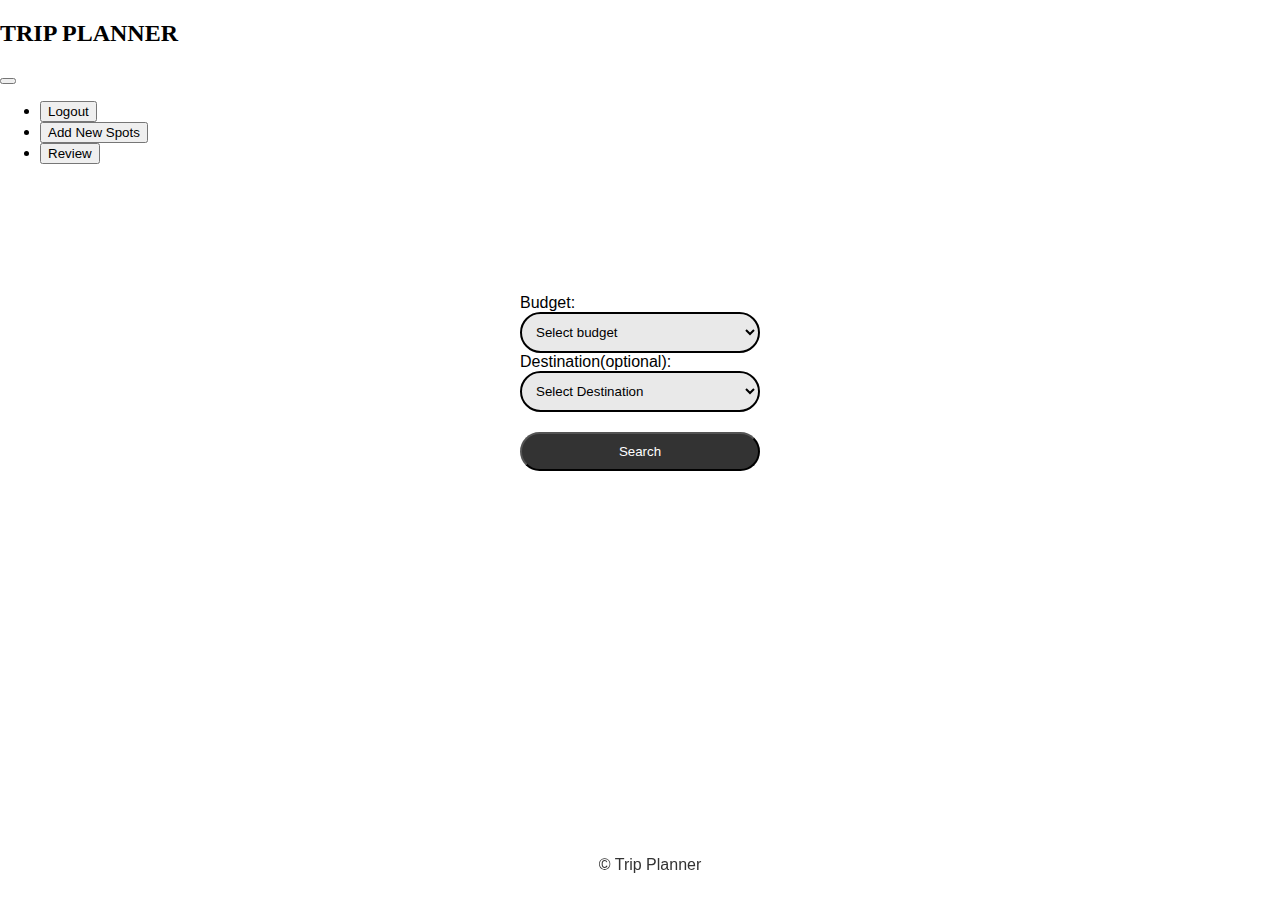
==== Dashboad(2)/dashboard.html @ 752df2bd "modifieduserdashboard" ====
<!DOCTYPE html>
<html lang="en">
  <head>
    <meta charset="utf-8" />
    <meta name="viewport" content="width=device-width, initial-scale=1" />
    <title>Bootstrap demo</title>
    <link
      href="https://cdn.jsdelivr.net/npm/bootstrap@5.3.2/dist/css/bootstrap.min.css"
      rel="stylesheet"
      integrity="sha384-T3c6CoIi6uLrA9TneNEoa7RxnatzjcDSCmG1MXxSR1GAsXEV/Dwwykc2MPK8M2HN"
      crossorigin="anonymous"
    />
    <link rel="stylesheet" href="styles.css" />

    <link
      rel="stylesheet"
      href="https://fonts.googleapis.com/css2?family=Roboto:wght@400;700&display=swap"
    />
  </head>
  <body>
    <header class="container-fluid bg-info">
      <div class="row text-white">
        <div class="col-md-6 col-7 p-3">
          <!--add logo-->

          <h2>TRIP PLANNER</h2>
        </div>
        <div class="col-md-6 col-5 my-auto">
          <nav class="navbar navbar-expand-lg bg-info">
            <div class="container-fluid">
              <button
                class="navbar-toggler ms-auto mb-2 mb-lg-0"
                type="button"
                data-bs-toggle="collapse"
                data-bs-target="#navbarSupportedContent"
                aria-controls="navbarSupportedContent"
                aria-expanded="false"
                aria-label="Toggle navigation"
              >
                <span class="navbar-toggler-icon"></span>
              </button>
              <div class="collapse navbar-collapse" id="navbarSupportedContent">
                <ul class="navbar-nav ms-auto mb-2 mb-lg-0">
                  <li class="nav-item">
                    <!-- <a
                      class="nav-link active text-white"
                      aria-current="page"
                      href="#"
                      >Home</a
                    > -->
                    <button
                      class="nav-b btn btn-outline-secondary me-2"
                      type="button"
                    >
                      Logout
                    </button>
                  </li>
                  <li class="nav-item">
                    <!--<a
                      class="nav-link active text-white"
                      aria-current="page"
                      href="#"
                      >Add New Sports</a
                    > -->
                    <button
                      class="nav-b btn btn-outline-secondary me-2"
                      type="button"
                    >
                      Add New Spots
                    </button>
                  </li>
                  <li class="nav-item">
                    <!-- <a
                      class="nav-link active text-white"
                      aria-current="page"
                      href="#"
                      >Review</a
                    > -->
                    <button
                      class="nav-b btn btn-outline-secondary me-2"
                      type="button"
                    >
                      Review
                    </button>
                  </li>
                </ul>
              </div>
            </div>
          </nav>
        </div>
      </div>
    </header>

    <section class="dashboard">
      <!--  <h2>User Dashboard</h2>   -->
      <form>
        <label for="budget">Budget:</label><br />
        <!--<input type="number" id="budget" name="budget" required />  -->
        <select name="budge" id="budget" required>
          <option value="">Select budget</option>
          <option value="1000-2500">1000-2500</option>
          <option value="2500-5000">2500-5000</option>
          <option value="5000-7500">5000-7500</option>
          <option value="7500-10000">7500-1000</option>
          <option value="10000-15000">10000-15000</option>
          <option value="15000+">Above 15000</option>
        </select>

        <br />

        <label for="destination">Destination(optional):</label><br />
        <!--
        <input
          type="text"
          id="destination"
          name="destination"
          placeholder="Enter Destination"
        /><br /> -->
        <select name="Destination" id="Destination">
          <option value="">Select Destination</option>
          <option value="Kannur">Kannur</option>
          <option value="Kozhikode">Kozhikode</option>
        </select>
        <br />

        <button class="submit" type="submit">Search</button>
      </form>
    </section>

    <!-- Additional sections and features can be added here -->

    <footer>
      <p>&copy; Trip Planner</p>
    </footer>

    <script
      src="https://cdn.jsdelivr.net/npm/bootstrap@5.3.2/dist/js/bootstrap.bundle.min.js"
      integrity="sha384-C6RzsynM9kWDrMNeT87bh95OGNyZPhcTNXj1NW7RuBCsyN/o0jlpcV8Qyq46cDfL"
      crossorigin="anonymous"
    ></script>
  </body>
</html>
---- Dashboad(2)/styles.css ----
body {
  font-family: "Arial", sans-serif;
  margin: 0;
  padding: 0;
  box-sizing: border-box;

  /*background-image: url("bgimg.webp"); */
  background-size: cover;
  background-repeat: no-repeat;
  background-attachment: fixed;
}

footer {
  /*background-color: #333;*/
  color: #333;
  text-align: center;
  padding: 10px;
  position: fixed;
  bottom: 0;
  width: 100%;
}

.dashboard {
  margin: 60px;
  display: flex;
  justify-content: center;
  align-items: center;
}

label {
  margin-bottom: 5px;
  color: #000000;
  padding-top: 10px;
}

select {
  width: 240px;
  height: auto;
  padding: 10px;
  border-radius: 30px;
  border-width: 2px;
  border-color: black;
  background-color: #e9e9e9;
}

input {
  padding: 8px;
  margin-bottom: 10px;
  width: 240px;
  border-radius: 30px;
  border-width: 2px;
  border-color: black;
  background-color: #e9e9e9;
}

.submit {
  width: 240px;
  background-color: #333;
  color: #fff;
  padding: 10px;
  cursor: pointer;
  margin-top: 10px;
  border-radius: 30px;
  margin-top: 20px;
}

.submit:hover {
  background-color: #555;
}
form {
  margin-top: 70px;
}

h2 {
  font-family: "Alegreya";
}
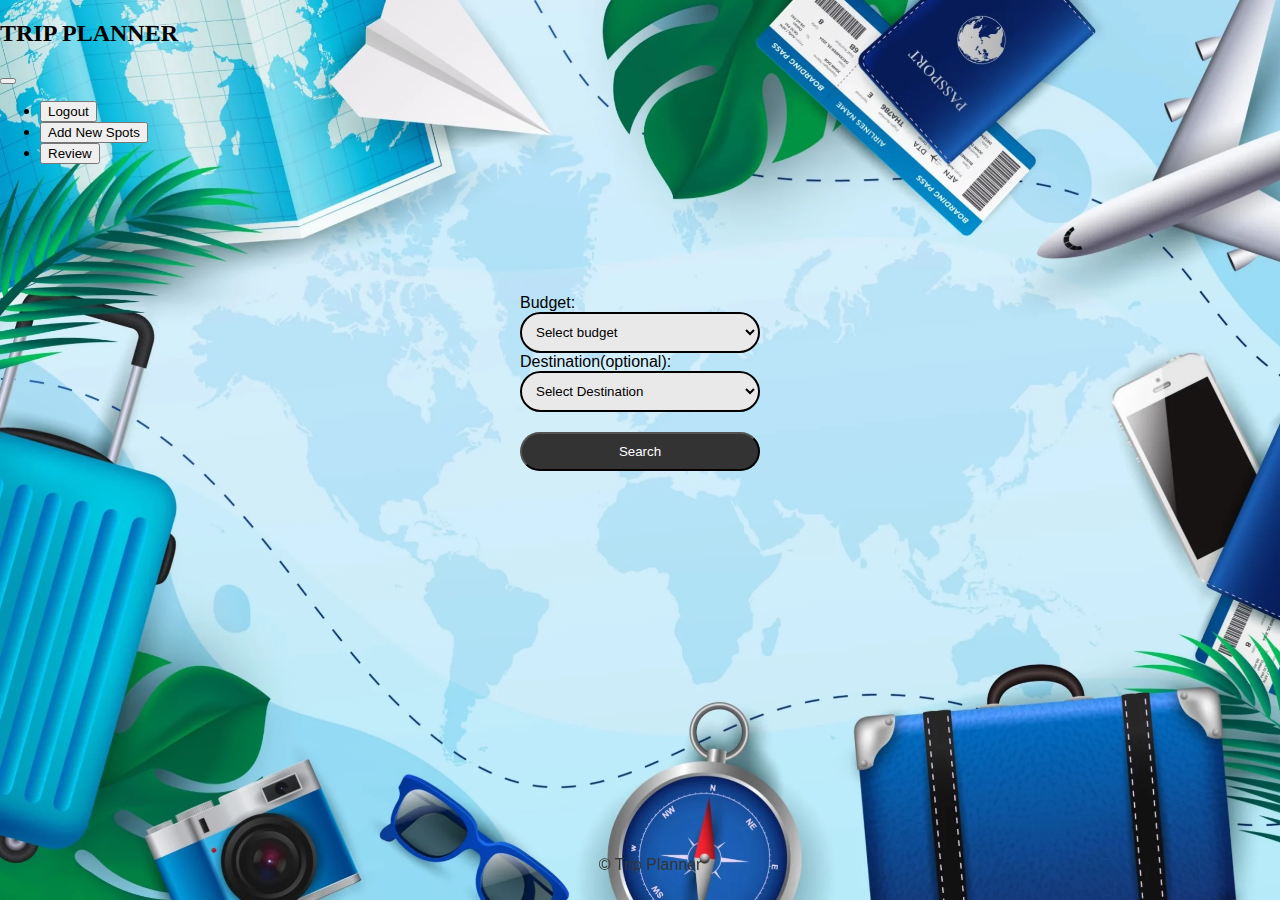
==== commit 74522ba8: "R&Alogin" ====
--- a/Dashboad(2)/dashboard.html
+++ b/Dashboad(2)/dashboard.html
@@ -3,7 +3,7 @@
   <head>
     <meta charset="utf-8" />
     <meta name="viewport" content="width=device-width, initial-scale=1" />
-    <title>Bootstrap demo</title>
+    <title>User Dashboard</title>
     <link
       href="https://cdn.jsdelivr.net/npm/bootstrap@5.3.2/dist/css/bootstrap.min.css"
       rel="stylesheet"
--- a/Dashboad(2)/styles.css
+++ b/Dashboad(2)/styles.css
@@ -4,7 +4,7 @@
   padding: 0;
   box-sizing: border-box;
 
-  /*background-image: url("bgimg.webp"); */
+  background-image: url("bgimg.webp");
   background-size: cover;
   background-repeat: no-repeat;
   background-attachment: fixed;
